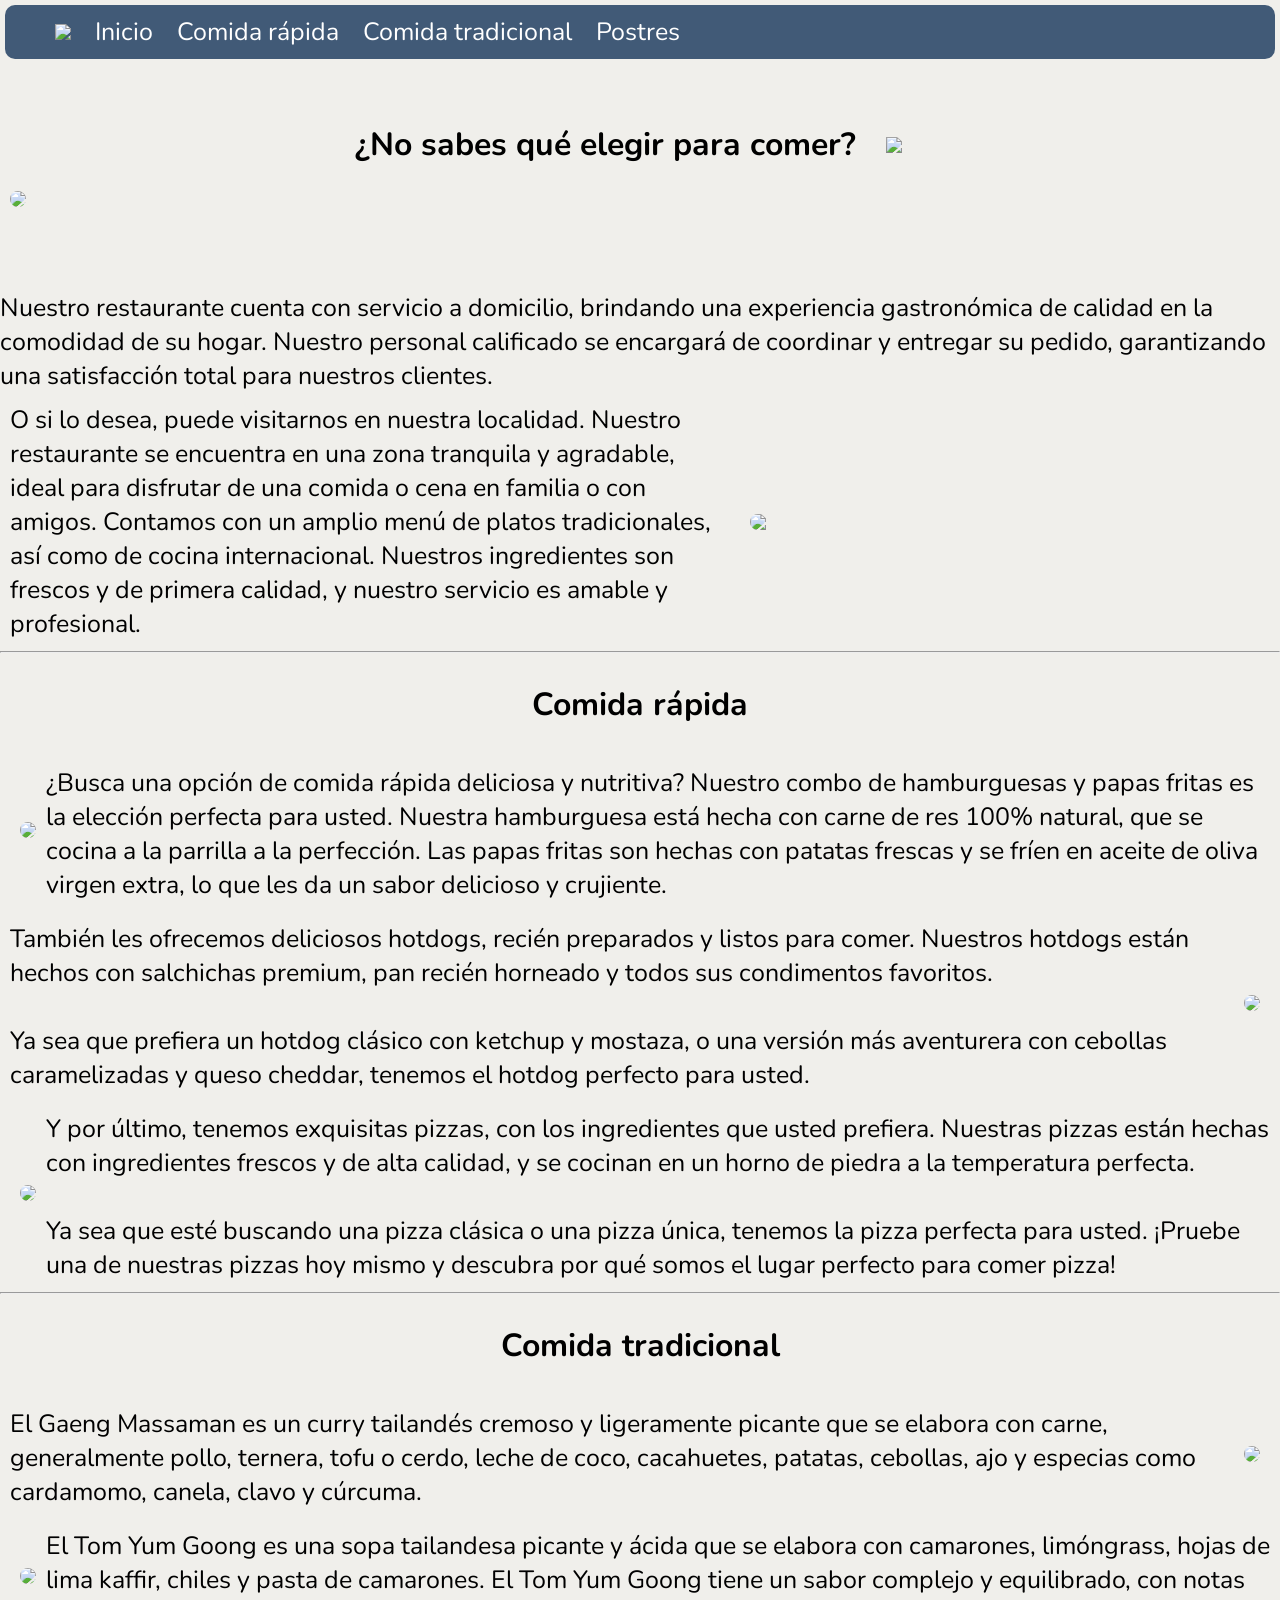
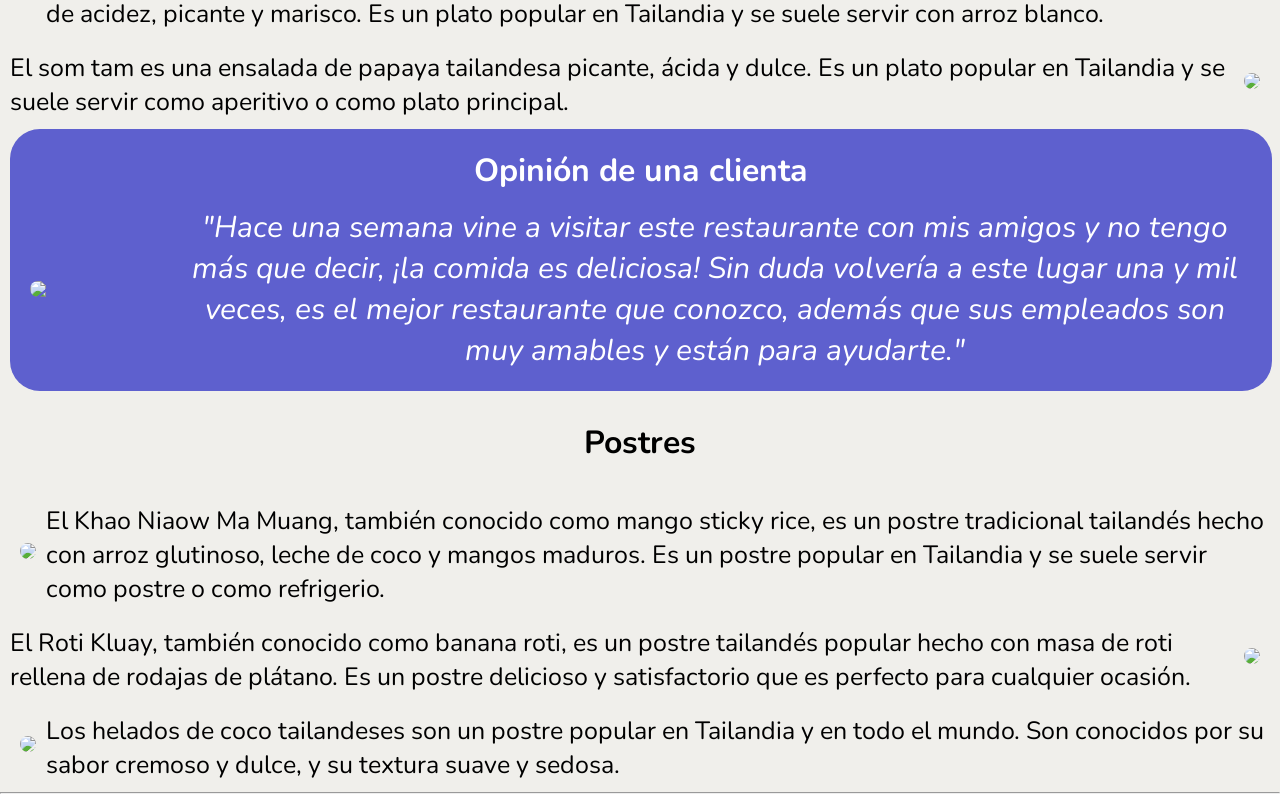
==== index.html @ c3dbcefd "Update and rename principal.html to index.html" ====
<!DOCTYPE html>
<html>
  <head>
    <meta charset="UTF-8" />
    <meta name="viewport" content="width=device-width, initial.scale=1.0" />
    <title>Restaurante</title>
    <link rel="stylesheet" href="styles01.css" />
    <link rel="preconnect" href="https://fonts.googleapis.com" />
    <link rel="preconnect" href="https://fonts.gstatic.com" crossorigin />
    <link
      href="https://fonts.googleapis.com/css2?family=Barlow:wght@500&family=Kanit:wght@200&family=Manrope&family=Nunito:wght@300&display=swap"
      rel="stylesheet"
    />
  </head>
  <body>
    <!----------------------------HEADER-------------------->
    <header>
      <div id="navbar1">
        <ul>
          <li>
            <img
              src="https://cdn-icons-png.flaticon.com/128/562/562678.png"
              id="imagen1"
            />
          </li>
          <li class="sobre"><a href="principal.html">Inicio</a></li>
          <li class="sobre"><a href="#rapida">Comida rápida</a></li>
          <li class="sobre"><a href="#tradicional">Comida tradicional</a></li>
          <li class="sobre"><a href="#postres">Postres</a></li>
        </ul>
      </div>
    </header>
    <!----------------------------Inicio-------------------->
    <br />
    <br />
    <div id="inicio1">
      <h1 id="header2">¿No sabes qué elegir para comer?</h1>
      <img
        src="https://cdn-icons-png.flaticon.com/128/5022/5022633.png"
        id="emoji1"
      />
    </div>
    <div id="div-imagen2">
      <img
        src="https://assets3.thrillist.com/v1/image/3130793/1584x1188/scale;webp=auto;jpeg_quality=60;progressive.jpg"
        id="imagen2"
      />
    </div>
    <br />
    <br />
    <br />
    <br />
    <br />
    <div>
      <p class="parrafo1">
        Nuestro restaurante cuenta con servicio a domicilio, brindando una
        experiencia gastronómica de calidad en la comodidad de su hogar. Nuestro
        personal calificado se encargará de coordinar y entregar su pedido,
        garantizando una satisfacción total para nuestros clientes.
      </p>
    </div>
    <div id="encabezado1">
      <p>
        O si lo desea, puede visitarnos en nuestra localidad. Nuestro
        restaurante se encuentra en una zona tranquila y agradable, ideal para
        disfrutar de una comida o cena en familia o con amigos. Contamos con un
        amplio menú de platos tradicionales, así como de cocina internacional.
        Nuestros ingredientes son frescos y de primera calidad, y nuestro
        servicio es amable y profesional.
      </p>
      <div id="imagen03">
        <img
          src="https://images.unsplash.com/photo-1555396273-367ea4eb4db5?q=80&w=1374&auto=format&fit=crop&ixlib=rb-4.0.3&ixid=M3wxMjA3fDB8MHxwaG90by1wYWdlfHx8fGVufDB8fHx8fA%3D%3D"
          class="imagen3"
        />
      </div>
    </div>
    <!----------------------------Comida rápida-------------------->
    <div id="contenedor03">
      <hr />
      <h1 class="encabezado02" id="rapida">Comida rápida</h1>
    </div>
    <!--Espacio para las hamburguesas-->
    <div id="tercer-div">
      <div>
        <img
          src="https://images.pexels.com/photos/3219483/pexels-photo-3219483.jpeg?auto=compress&cs=tinysrgb&w=1260&h=750&dpr=1"
          class="imagen3"
        />
      </div>
      <div>
        <p>
          ¿Busca una opción de comida rápida deliciosa y nutritiva? Nuestro
          combo de hamburguesas y papas fritas es la elección perfecta para
          usted. Nuestra hamburguesa está hecha con carne de res 100% natural,
          que se cocina a la parrilla a la perfección. Las papas fritas son
          hechas con patatas frescas y se fríen en aceite de oliva virgen extra,
          lo que les da un sabor delicioso y crujiente.
        </p>
      </div>
    </div>
    <!--Espacio para los hotdogs-->
    <div id="cuarto-div">
      <div>
        <p>
          También les ofrecemos deliciosos hotdogs, recién preparados y listos
          para comer. Nuestros hotdogs están hechos con salchichas premium, pan
          recién horneado y todos sus condimentos favoritos.
        </p>
        <br />

        <p>
          Ya sea que prefiera un hotdog clásico con ketchup y mostaza, o una
          versión más aventurera con cebollas caramelizadas y queso cheddar,
          tenemos el hotdog perfecto para usted.
        </p>
      </div>
      <div>
        <img
          src="https://images.pexels.com/photos/7159295/pexels-photo-7159295.jpeg?auto=compress&cs=tinysrgb&w=1260&h=750&dpr=1"
          class="imagen3"
        />
      </div>
    </div>
    <!--Espacio para la pizza-->
    <div id="quinto-div">
      <div>
        <img
          src="https://images.pexels.com/photos/1566837/pexels-photo-1566837.jpeg?auto=compress&cs=tinysrgb&w=1260&h=750&dpr=1"
          class="imagen3"
        />
      </div>
      <div>
        <p>
          Y por último, tenemos exquisitas pizzas, con los ingredientes que
          usted prefiera. Nuestras pizzas están hechas con ingredientes frescos
          y de alta calidad, y se cocinan en un horno de piedra a la temperatura
          perfecta.
        </p>
        <br />
        <p>
          Ya sea que esté buscando una pizza clásica o una pizza única, tenemos
          la pizza perfecta para usted. ¡Pruebe una de nuestras pizzas hoy mismo
          y descubra por qué somos el lugar perfecto para comer pizza!
        </p>
      </div>
    </div>
    <!----------------------------Comida tradicional-------------------->
    <hr />
    <h1 class="encabezado02" id="tradicional">Comida tradicional</h1>
    <!--Espacio para Gaeng Massaman-->
    <div id="sexto-div">
      <div>
        <p>
          El Gaeng Massaman es un curry tailandés cremoso y ligeramente picante
          que se elabora con carne, generalmente pollo, ternera, tofu o cerdo,
          leche de coco, cacahuetes, patatas, cebollas, ajo y especias como
          cardamomo, canela, clavo y cúrcuma.
        </p>
      </div>
      <div>
        <img
          src="https://asianinspirations.com.au/wp-content/uploads/2019/05/R02298_Stir_Fried_Massaman_Curry_with_Beef-619x412.jpg"
          class="imagen3"
        />
      </div>
    </div>
    <!--Espacio para Tom Yum Goong-->
    <div id="septimo-div">
      <div>
        <img
          src="https://hot-thai-kitchen.com/wp-content/uploads/2013/03/tom-yum-goong-blog.jpg"
          class="imagen3"
        />
      </div>
      <div>
        <p>
          El Tom Yum Goong es una sopa tailandesa picante y ácida que se elabora
          con camarones, limóngrass, hojas de lima kaffir, chiles y pasta de
          camarones. El Tom Yum Goong tiene un sabor complejo y equilibrado, con
          notas de acidez, picante y marisco. Es un plato popular en Tailandia y
          se suele servir con arroz blanco.
        </p>
      </div>
    </div>
    <!--Espacio para Pad See Ew-->
    <div id="octavo-div">
      <div>
        <p>
          El som tam es una ensalada de papaya tailandesa picante, ácida y
          dulce. Es un plato popular en Tailandia y se suele servir como
          aperitivo o como plato principal.
        </p>
      </div>
      <div>
        <img
          src="https://grantourismotravels.com/wp-content/uploads/2022/05/Thai-Som-Tam-Recipe-for-Classic-Thai-Green-Papaya-Salad-Copyright-2022-Terence-Carter-Grantourismo-T.jpg"
          class="imagen3"
        />
      </div>
    </div>
    <!----------------------------Espacio para review-------------------->

    <div id="noveno-div">
      <h1 id="encabezado03">Opinión de una clienta</h1>

      <div id="review">
        <img
          src="https://img.freepik.com/free-photo/laughing-lady-with-trendy-hairstyle-posing-fascinating-female-model-white-t-shirt-having-fun_197531-9288.jpg?w=740&t=st=1702833156~exp=1702833756~hmac=efe8c327da53f268139b9ac229de9cda824e8e81c2b9ff58b92d92ff271f41c5"
          id="persona01"
        />
        <p id="parrafo-01">
          <i>
            "Hace una semana vine a visitar este restaurante con mis amigos y no
            tengo más que decir, ¡la comida es deliciosa! Sin duda volvería a
            este lugar una y mil veces, es el mejor restaurante que conozco,
            además que sus empleados son muy amables y están para ayudarte."
          </i>
        </p>
      </div>
    </div>
    <!----------------------------Continuación: Postres-------------------->
    <h1 class="encabezado02" id="postres">Postres</h1>

    <!--Espacio para Khao Niaow Ma Muang-->
    <div id="decimo-div">
      <div>
        <img
          src="https://www.willflyforfood.net/wp-content/uploads/2022/06/thai-desserts-mango-sticky-rice.jpg.webp"
          class="imagen3"
        />
      </div>
      <div>
        <p>
          El Khao Niaow Ma Muang, también conocido como mango sticky rice, es un
          postre tradicional tailandés hecho con arroz glutinoso, leche de coco
          y mangos maduros. Es un postre popular en Tailandia y se suele servir
          como postre o como refrigerio.
        </p>
      </div>
    </div>
    <!--Espacio para Roti Kluay-->

    <div id="undecimo-div">
      <div>
        <p>
          El Roti Kluay, también conocido como banana roti, es un postre
          tailandés popular hecho con masa de roti rellena de rodajas de
          plátano. Es un postre delicioso y satisfactorio que es perfecto para
          cualquier ocasión.
        </p>
      </div>
      <div>
        <img
          src="https://www.willflyforfood.net/wp-content/uploads/2018/09/phuket-old-town-food-tour37.jpg.webp"
          class="imagen3"
        />
      </div>
    </div>
 <!--Espacio para Thai coconut ice cream-->
    <div id="div-12">
      <div>
        <img
          src="https://www.willflyforfood.net/wp-content/uploads/2022/06/thai-desserts-coconut-ice-cream.jpg.webp"
          class="imagen3"
        />
      </div>
      <div>
        <p>
          Los helados de coco tailandeses son un postre popular en Tailandia y
          en todo el mundo. Son conocidos por su sabor cremoso y dulce, y su
          textura suave y sedosa.
        </p>
      </div>
    </div>
<div></div>
<!----------------------------Espacio para comentarios-------------------->
<hr/>
<div id="div-14">
  <script src="https://utteranc.es/client.js"
        repo="Sasaki71/Seccion-de-comentarios-prueba"
        issue-term="pathname"
        theme="github-dark-orange"
        crossorigin="anonymous"
        async>
</script>
</div>
      
    
  </body>
</html>
---- styles01.css ----
body {
  background-color: #f0efeb;
}
* {
  font-family: "Manrope", sans-serif;
  font-family: "Kanit", sans-serif;
  font-family: "Barlow", sans-serif;
  font-family: "Nunito", sans-serif;

  margin: 0;
}

/*----------------------------HEADER--------------------*/
ul {
  background-color: #415a77;
  margin: 5px;
  border-radius: 10px;
}

ul li {
  display: inline-block;
  list-style-type: none;
  padding: 10px;
}

ul li a {
  color: white;
  text-decoration: none;
  font-size: 25px;
}

ul .sobre:hover {
  background-color: #669bbc;
  border-radius: 10px;
}

#navbar1 {
  text-align: left;
}

#imagen1 {
  width: 50px;
  padding: 0 auto;
  margin: 0 auto;
}
/*----------------------------INICIO--------------------*/

#inicio1 {
  display: flex;
  justify-content: center;
  align-items: center;
  height: 100%; /* O cualquier otra unidad de medida */
}

#emoji1 {
  width: 40px;
}

#header2,
#emoji1 {
  text-align: center;
  display: inline-flex;
  float: left;
  padding: 10px;
  margin: 5px;
}

#div-imagen2 {
  clear: both;
  display: block;
  text-align: center;
  float: left;
  padding: 10px;
}

#imagen2 {
  width: 500px;
  height: auto;
  border-radius: 10px;
}

.parrafo1 {
  font-size: 25px;
}

#encabezado1 {
  font-size: 25px;
  margin-left: auto;
  clear: both;
  align-items: center;
}

#encabezado1,
#imagen03 {
  text-align: left;
  display: inline-flex;
  float: left;
  padding: 10px;
  margin: auto;
}

.imagen3 {
  width: 500px;
  height: auto;
  border-radius: 10px;
  margin: 10px;
}

/*----------------------------Comida rápida--------------------*/

/*Espacio de hamburguesas*/
#contenedor03 {
  clear: both;
}

.encabezado02 {
  text-align: center;
  margin: 15px;
  padding: 15px;
}

#tercer-div {
  text-align: left;
  display: inline-flex;
  float: left;
  padding: 10px;
  margin: auto;

  font-size: 25px;
  margin-left: auto;
  clear: both;
  align-items: center;
}
/*Espacio de hotdogs*/

#cuarto-div {
  text-align: left;
  display: inline-flex;
  float: left;
  padding: 10px;
  margin: auto;

  font-size: 25px;
  margin-left: auto;
  clear: both;
  align-items: center;
}
/*Espacio de pizzas*/
#quinto-div {
  text-align: left;
  display: inline-flex;
  float: left;
  padding: 10px;
  margin: auto;

  font-size: 25px;
  margin-left: auto;
  clear: both;
  align-items: center;
}

/*----------------------------Comida tradicional--------------------*/

/*Espacio de Gaeng Massaman*/
#sexto-div {
  text-align: left;
  display: inline-flex;
  float: left;
  padding: 10px;
  margin: auto;

  font-size: 25px;
  margin-left: auto;
  clear: both;
  align-items: center;
}

/*Espacio de Tom Yum Goong*/

#septimo-div {
  text-align: left;
  display: inline-flex;
  float: left;
  padding: 10px;
  margin: auto;

  font-size: 25px;
  margin-left: auto;
  clear: both;
  align-items: center;
}
/*Espacio de Som Tam*/

#octavo-div {
  text-align: left;
  display: inline-flex;
  float: left;
  padding: 10px;
  margin: auto;

  font-size: 25px;
  margin-left: auto;
  clear: both;
  align-items: center;
}
/*----------------------------Espacio para review--------------------*/

#noveno-div {
  clear: both;
  background-color: #5e60ce;
  color: white;
  width: 97%;
  border-radius: 30px;
  padding: 10px;
  margin: 10px;
  text-align: center;
}

#persona01 {
  width: 400px;
  height: auto;
  border-radius: 10px;
}

#encabezado03 {
  text-align: center;
  padding: 5px;
  margin: 5px;
}

#review {
  display: flex;
  align-items: center;
  margin: 10px;
}

#parrafo-01 {
  padding-left: 30px;
  font-size: 30px;
  text-align: center;
}

#centrado {
  clear: both;
  text-align: center;
  align-items: center;
  margin: 0;
  padding: 0;
}
/*-----gran parte de  mi código es un revoltijo de cosas pero ni modo, poco a poco*/

/*----------------------------Espacio para postres--------------------*/

/*Espacio de Khao Niaow Ma Muang*/
#decimo-div{
  text-align: left;
  display: inline-flex;
  float: left;
  padding: 10px;
  margin: auto;

  font-size: 25px;
  margin-left: auto;
  clear: both;
  align-items: center;
}

/*Espacio de Roti Kluay*/
#undecimo-div{
  text-align: left;
  display: inline-flex;
  float: left;
  padding: 10px;
  margin: auto;

  font-size: 25px;
  margin-left: auto;
  clear: both;
  align-items: center;
}

/*Espacio de Thai coconut ice cream*/
#div-12{
  text-align: left;
  display: inline-flex;
  float: left;
  padding: 10px;
  margin: auto;

  font-size: 25px;
  margin-left: auto;
  clear: both;
  align-items: center;
}


#div-14{
  clear: both;
  ;
}
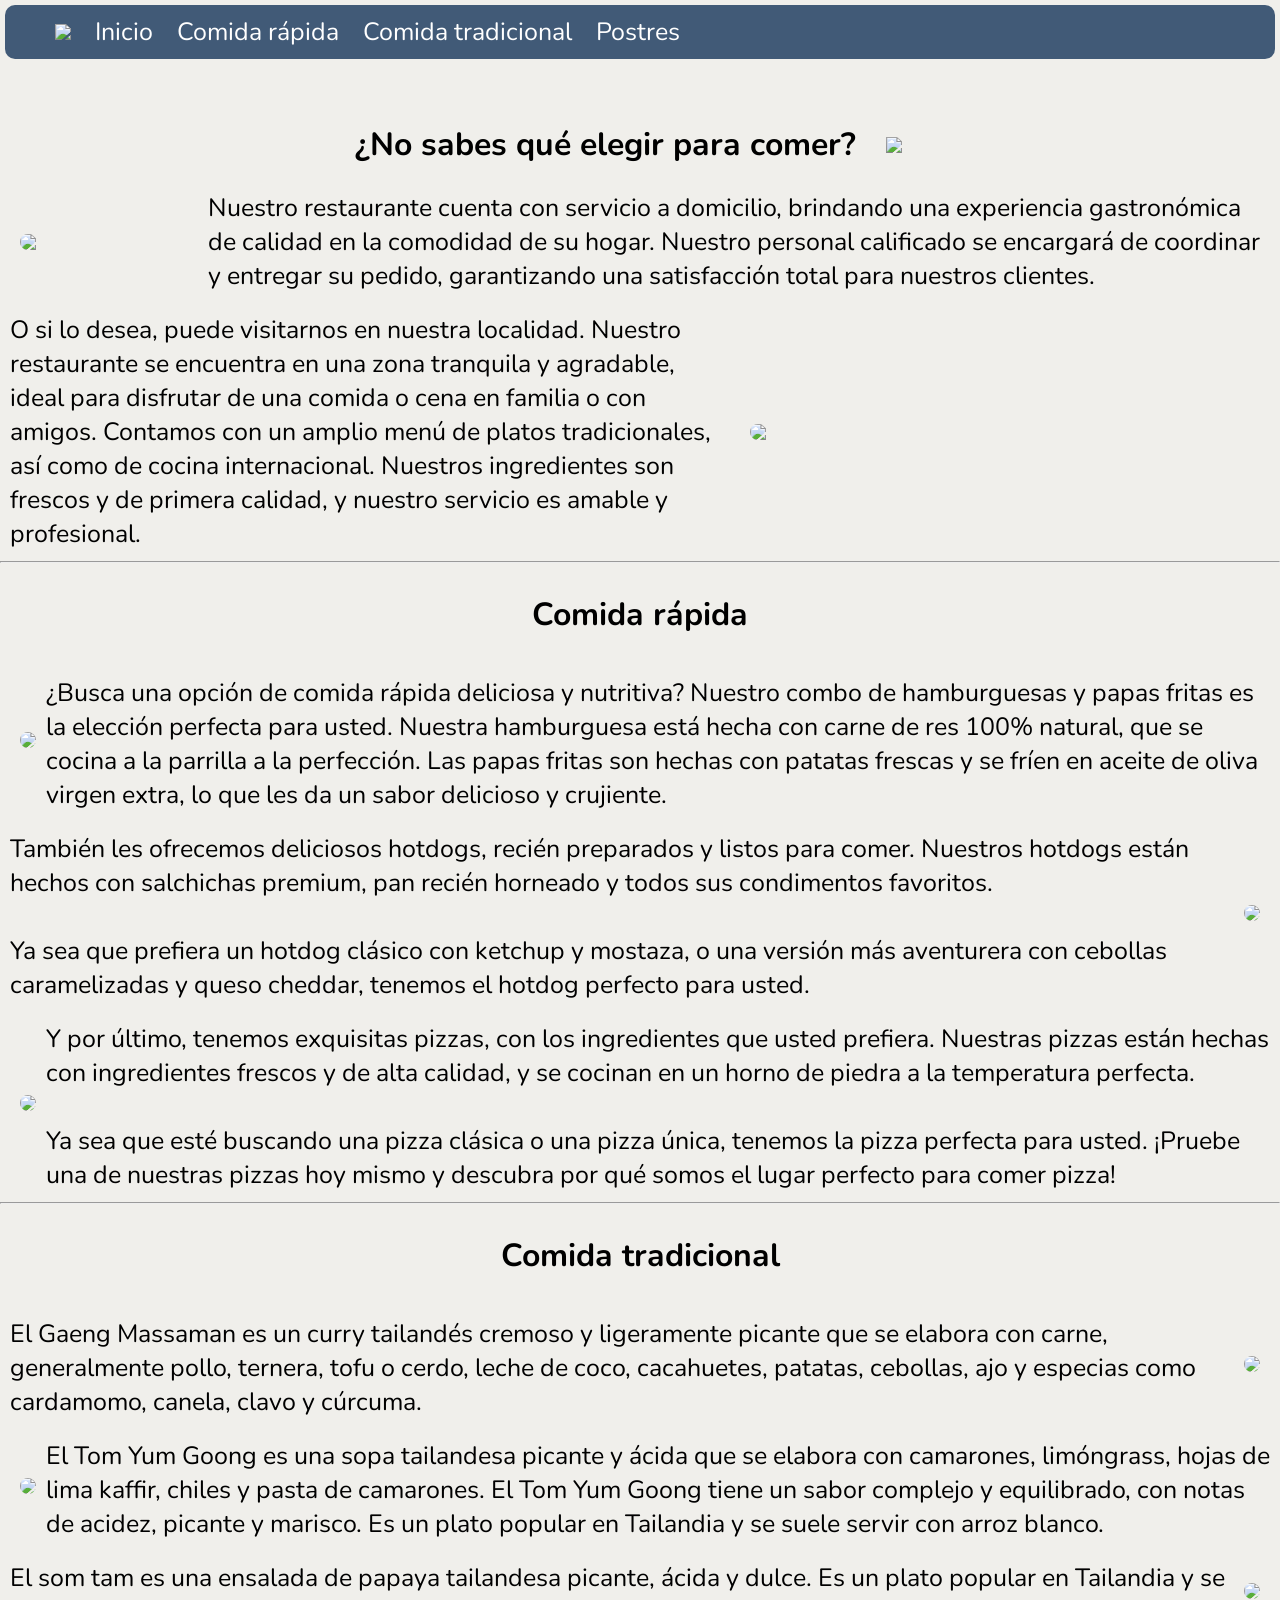
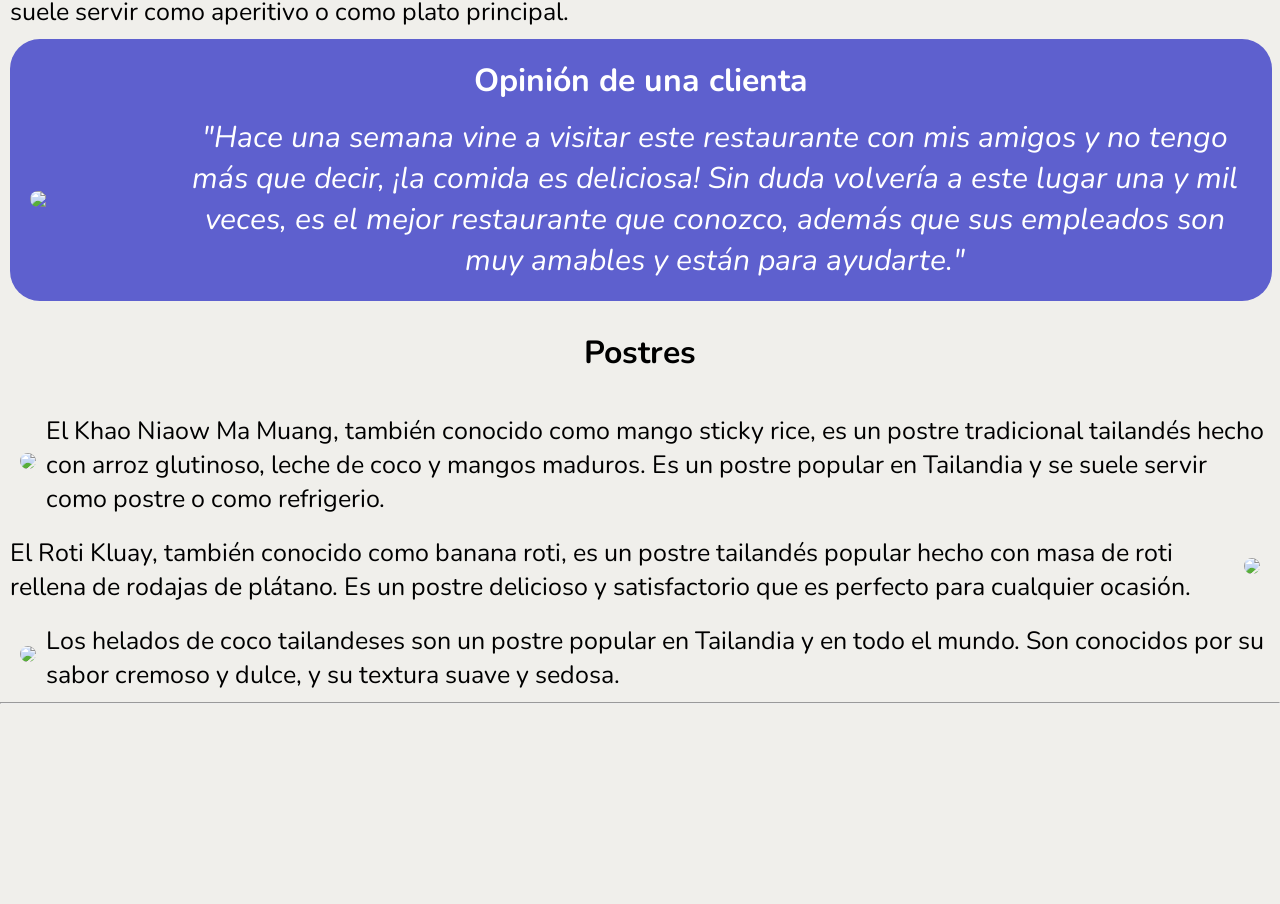
==== commit 652dacd1: "He corregido pequeños errores" ====
--- a/index.html
+++ b/index.html
@@ -2,7 +2,7 @@
 <html>
   <head>
     <meta charset="UTF-8" />
-    <meta name="viewport" content="width=device-width, initial.scale=1.0" />
+    <meta name="viewport" content="width=device-width, initial-scale=1.0" />
     <title>Restaurante</title>
     <link rel="stylesheet" href="styles01.css" />
     <link rel="preconnect" href="https://fonts.googleapis.com" />
@@ -23,7 +23,7 @@
               id="imagen1"
             />
           </li>
-          <li class="sobre"><a href="principal.html">Inicio</a></li>
+          <li class="sobre"><a href="index.html">Inicio</a></li>
           <li class="sobre"><a href="#rapida">Comida rápida</a></li>
           <li class="sobre"><a href="#tradicional">Comida tradicional</a></li>
           <li class="sobre"><a href="#postres">Postres</a></li>
@@ -43,21 +43,16 @@
     <div id="div-imagen2">
       <img
         src="https://assets3.thrillist.com/v1/image/3130793/1584x1188/scale;webp=auto;jpeg_quality=60;progressive.jpg"
-        id="imagen2"
+         class="imagen3"
       />
-    </div>
-    <br />
-    <br />
-    <br />
-    <br />
-    <br />
-    <div>
-      <p class="parrafo1">
-        Nuestro restaurante cuenta con servicio a domicilio, brindando una
-        experiencia gastronómica de calidad en la comodidad de su hogar. Nuestro
-        personal calificado se encargará de coordinar y entregar su pedido,
-        garantizando una satisfacción total para nuestros clientes.
-      </p>
+      <div>
+        <p class="parrafo1">
+          Nuestro restaurante cuenta con servicio a domicilio, brindando una
+          experiencia gastronómica de calidad en la comodidad de su hogar.
+          Nuestro personal calificado se encargará de coordinar y entregar su
+          pedido, garantizando una satisfacción total para nuestros clientes.
+        </p>
+      </div>
     </div>
     <div id="encabezado1">
       <p>
@@ -257,7 +252,7 @@
         />
       </div>
     </div>
- <!--Espacio para Thai coconut ice cream-->
+    <!--Espacio para Thai coconut ice cream-->
     <div id="div-12">
       <div>
         <img
@@ -273,19 +268,40 @@
         </p>
       </div>
     </div>
-<div></div>
-<!----------------------------Espacio para comentarios-------------------->
-<hr/>
-<div id="div-14">
-  <script src="https://utteranc.es/client.js"
+    <div></div>
+    <!----------------------------Espacio para comentarios-------------------->
+    <hr />
+    <!--<div id="div-14">
+      <script
+        src="https://utteranc.es/client.js"
         repo="Sasaki71/Seccion-de-comentarios-prueba"
         issue-term="pathname"
         theme="github-dark-orange"
         crossorigin="anonymous"
-        async>
-</script>
-</div>
-      
-    
+        async
+      ></script>
+    </div>-->
+
+    <div class="center">
+      <div id="div-14">
+        <script
+          src="https://giscus.app/client.js"
+          data-repo="Sasaki71/Seccion-de-comentarios-prueba"
+          data-repo-id="R_kgDOK64dJQ"
+          data-category="General"
+          data-category-id="DIC_kwDOK64dJc4Cb073"
+          data-mapping="pathname"
+          data-strict="0"
+          data-reactions-enabled="1"
+          data-emit-metadata="0"
+          data-input-position="bottom"
+          data-theme="light"
+          data-lang="es"
+          crossorigin="anonymous"
+          async
+        ></script>
+        <!--No funcionaba porqur NO había especificado la URL del repositorio-->
+      </div>
+    </div>
   </body>
 </html>
--- a/styles01.css
+++ b/styles01.css
@@ -66,22 +66,19 @@
 }
 
 #div-imagen2 {
-  clear: both;
-  display: block;
-  text-align: center;
-  float: left;
-  padding: 10px;
-}
-
-#imagen2 {
-  width: 500px;
-  height: auto;
-  border-radius: 10px;
-}
-
-.parrafo1 {
-  font-size: 25px;
-}
+  text-align: left;
+  display: inline-flex;
+  float: left;
+  padding: 10px;
+  margin: auto;
+
+  font-size: 25px;
+  margin-left: auto;
+  clear: both;
+  align-items: center;
+}
+
+
 
 #encabezado1 {
   font-size: 25px;
@@ -296,5 +293,11 @@
 
 #div-14{
   clear: both;
-  ;
-}+  width: 1000px;
+  height: 200px;
+}
+
+.center{
+  display: flex;
+  justify-content: center;
+}
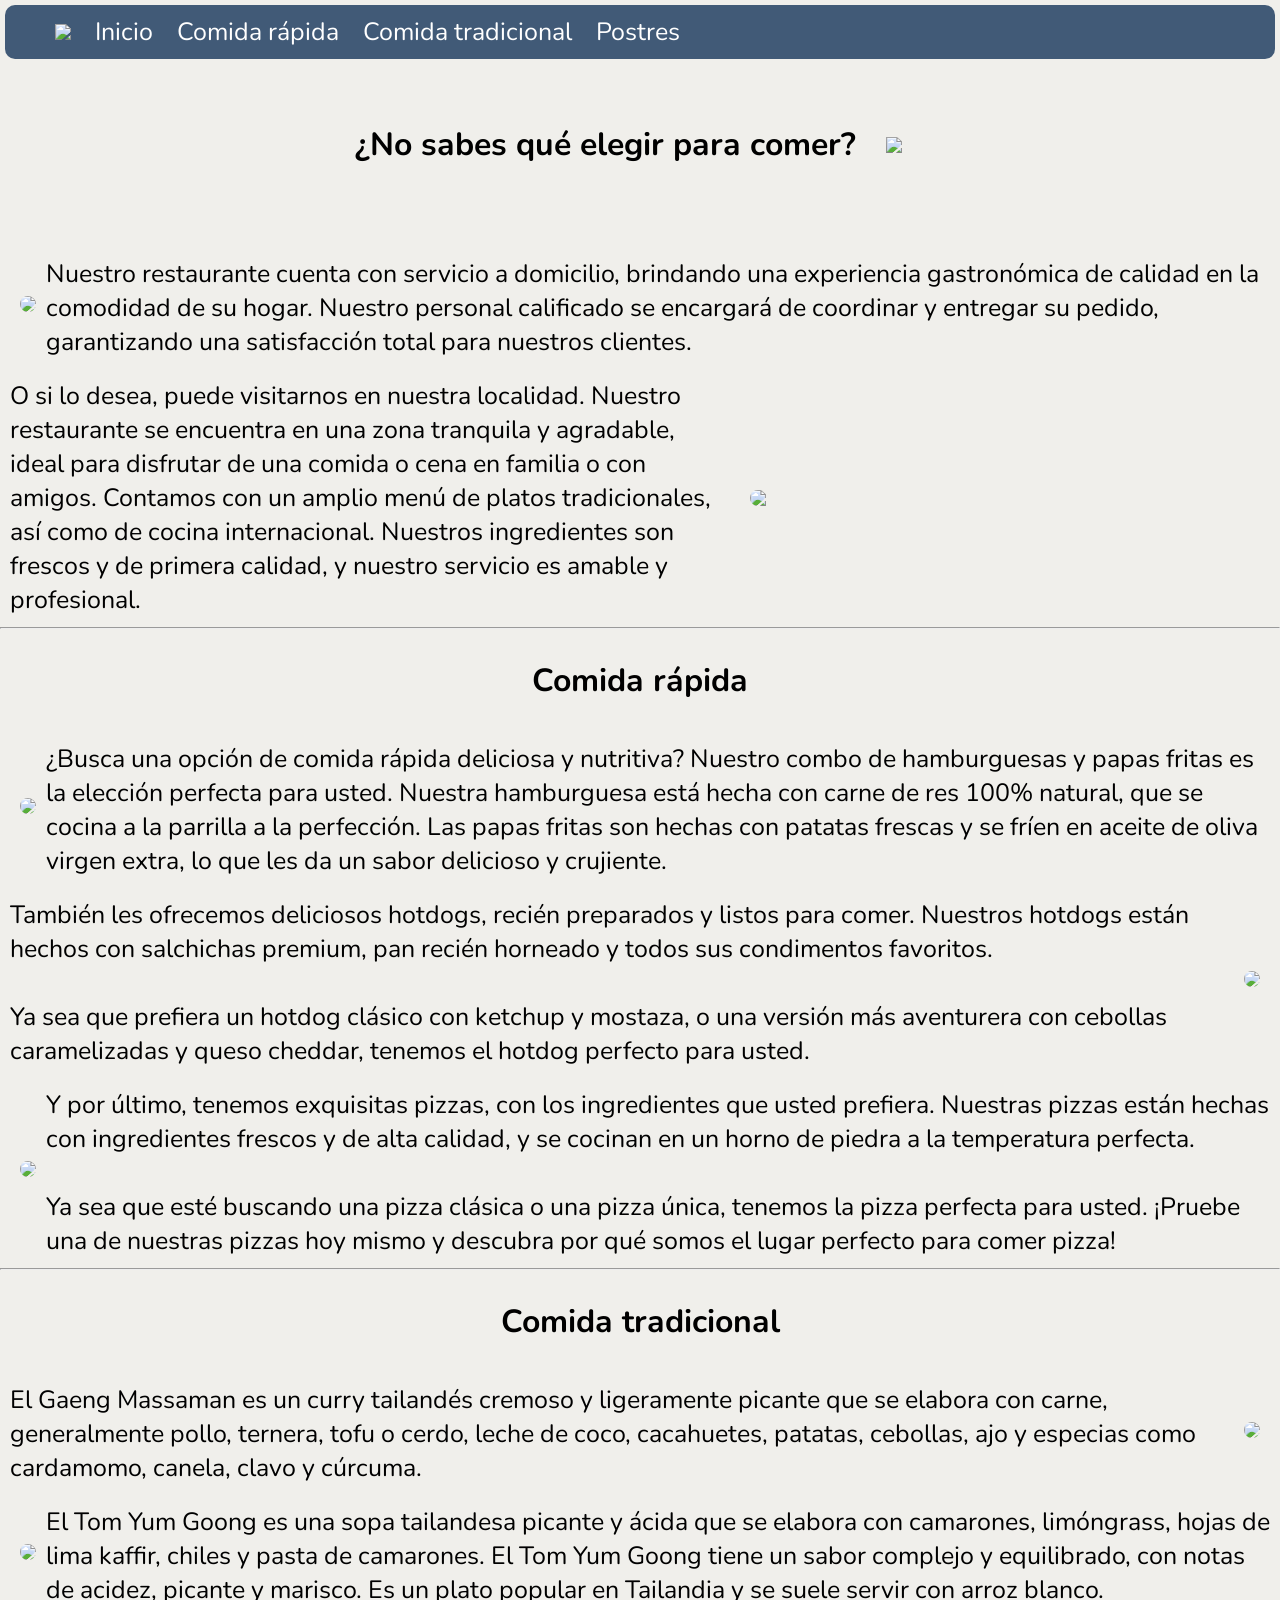
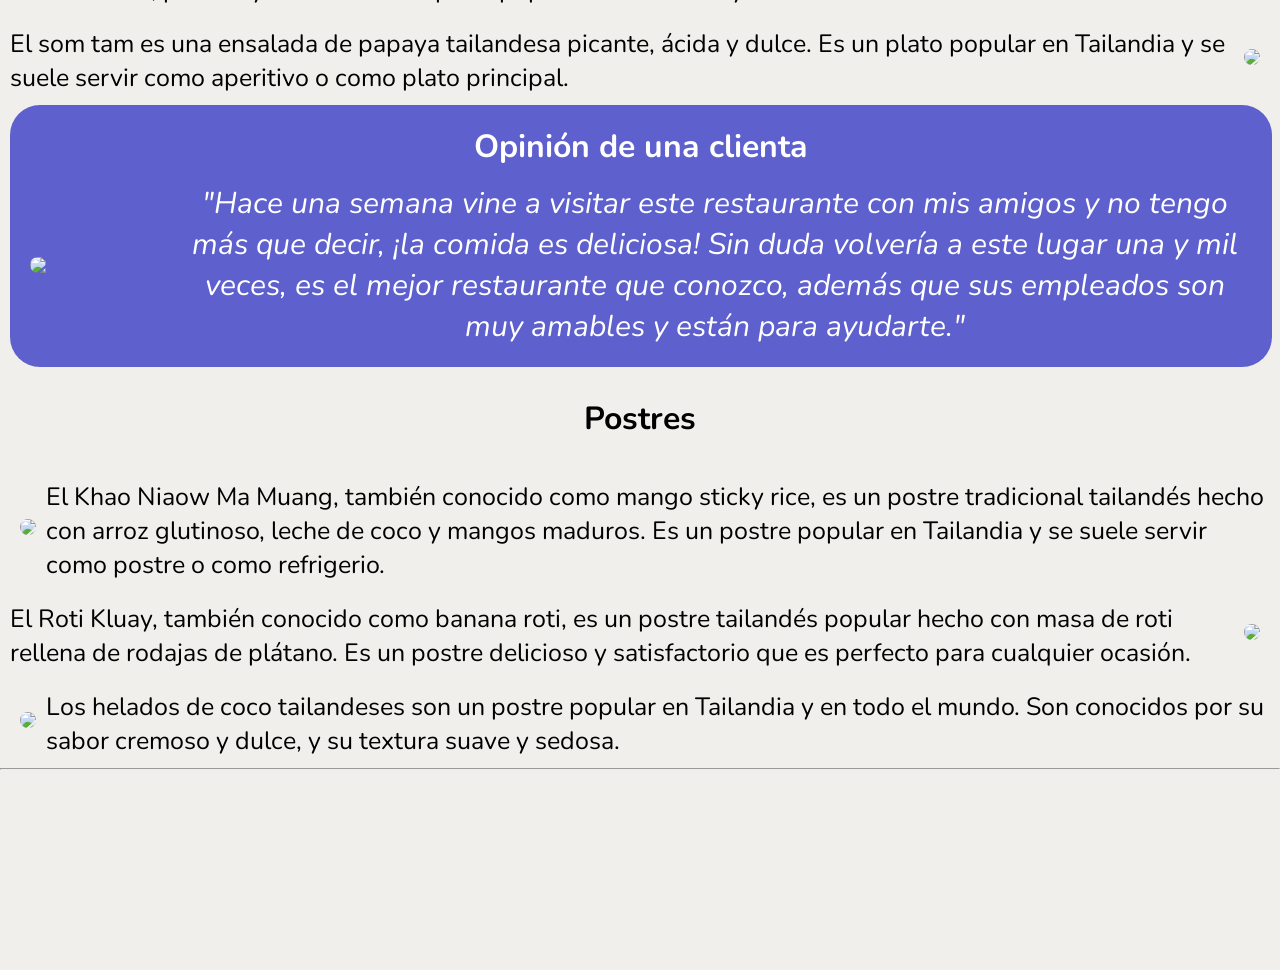
==== commit fbcfbd58: "I tried to correct the same problems again" ====
--- a/index.html
+++ b/index.html
@@ -40,13 +40,19 @@
         id="emoji1"
       />
     </div>
+    <br/>
+    <br/>
+    <br/>
+     <!----------------------------Empieza presentación-------------------->
     <div id="div-imagen2">
+    <div>
       <img
         src="https://assets3.thrillist.com/v1/image/3130793/1584x1188/scale;webp=auto;jpeg_quality=60;progressive.jpg"
          class="imagen3"
       />
-      <div>
-        <p class="parrafo1">
+    </div>
+      <div>
+        <p>
           Nuestro restaurante cuenta con servicio a domicilio, brindando una
           experiencia gastronómica de calidad en la comodidad de su hogar.
           Nuestro personal calificado se encargará de coordinar y entregar su
@@ -54,6 +60,7 @@
         </p>
       </div>
     </div>
+     <!----------------------------Termina primera parte-------------------->
     <div id="encabezado1">
       <p>
         O si lo desea, puede visitarnos en nuestra localidad. Nuestro
